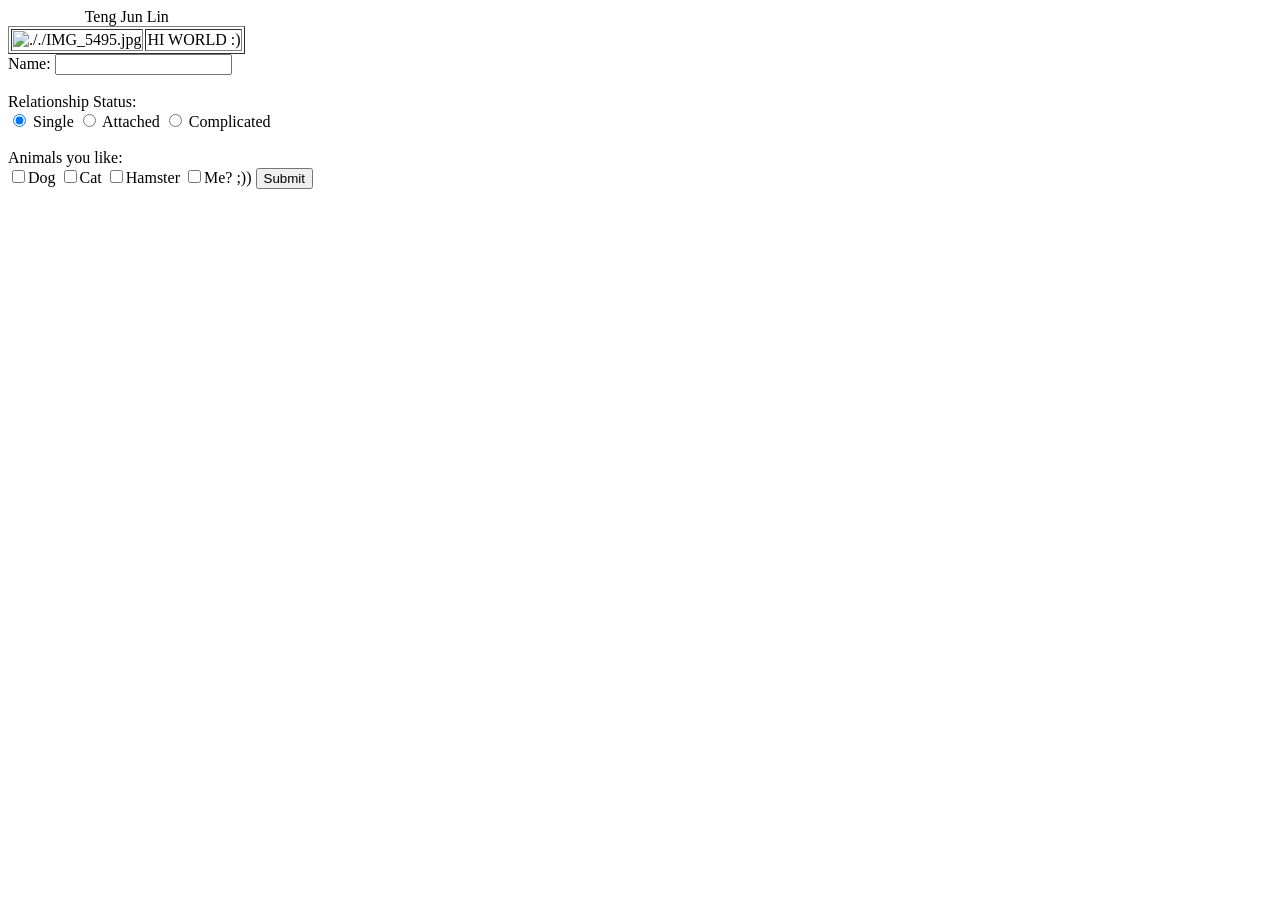
==== index.html @ 586cfc88 "Update index.html" ====
<!DOCTYPE html>
<html>

<head>
</head>

<body>
<table rowspan=2 colspan=2 border=1px border-collapse=collapse>
  <caption align = right size = 50px>Teng Jun Lin </caption>
  <tr">
    <td>      
      <img scr = "././junlinteng.github.io/C1AA9873-1DE6-439A-A854-4824CEBBBA09.JPG" width="200px" height="200px" align=“left” alt="././IMG_5495.jpg"></td> 
    <td>HI WORLD :)</td>
  </tr>  
  
</table>
<form>
  Name: <input type="text" name="who" size =20> <br><br>
  Relationship Status: <br>
		<input name="r_status" type="radio" value="single" checked /> Single
		<input name="r_status" type="radio" value="attached" /> Attached
		<input name="r_status" type="radio" value="complicated" /> Complicated <br><br>
  Animals you like:        <br>                                                                                            
  <input type="checkbox" name="animals[]" value ="dog" size =20>Dog 
  <input type="checkbox" name="canimals[]" value ="cat" size =20>Cat 
  <input type="checkbox" name="canimals[]" value ="hamsters" size =20>Hamster
  <input type="checkbox" name="canimals[]" value ="me" size =20>Me? ;))      
  <input type = "submit" name = "submit" value = "Submit">                                                    
</form>

</body>
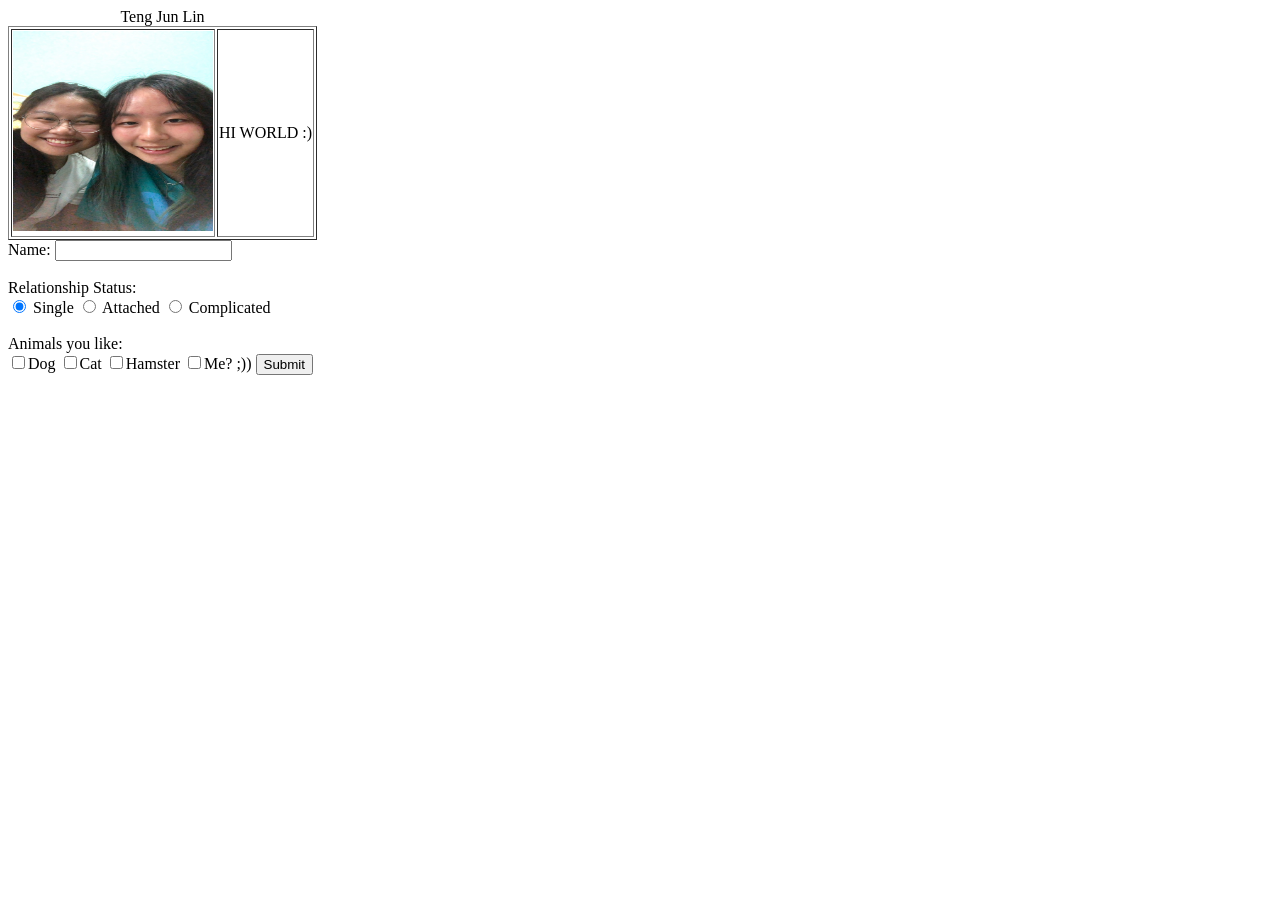
==== commit 6b188d3a: "Update index.html" ====
--- a/index.html
+++ b/index.html
@@ -9,7 +9,7 @@
   <caption align = right size = 50px>Teng Jun Lin </caption>
   <tr">
     <td>      
-      <img scr = "././junlinteng.github.io/C1AA9873-1DE6-439A-A854-4824CEBBBA09.JPG" width="200px" height="200px" align=“left” alt="././IMG_5495.jpg"></td> 
+      <img src = "././C1AA9873-1DE6-439A-A854-4824CEBBBA09.JPG" width="200px" height="200px" align=“left” alt="././IMG_5495.jpg"></td> 
     <td>HI WORLD :)</td>
   </tr>  
   
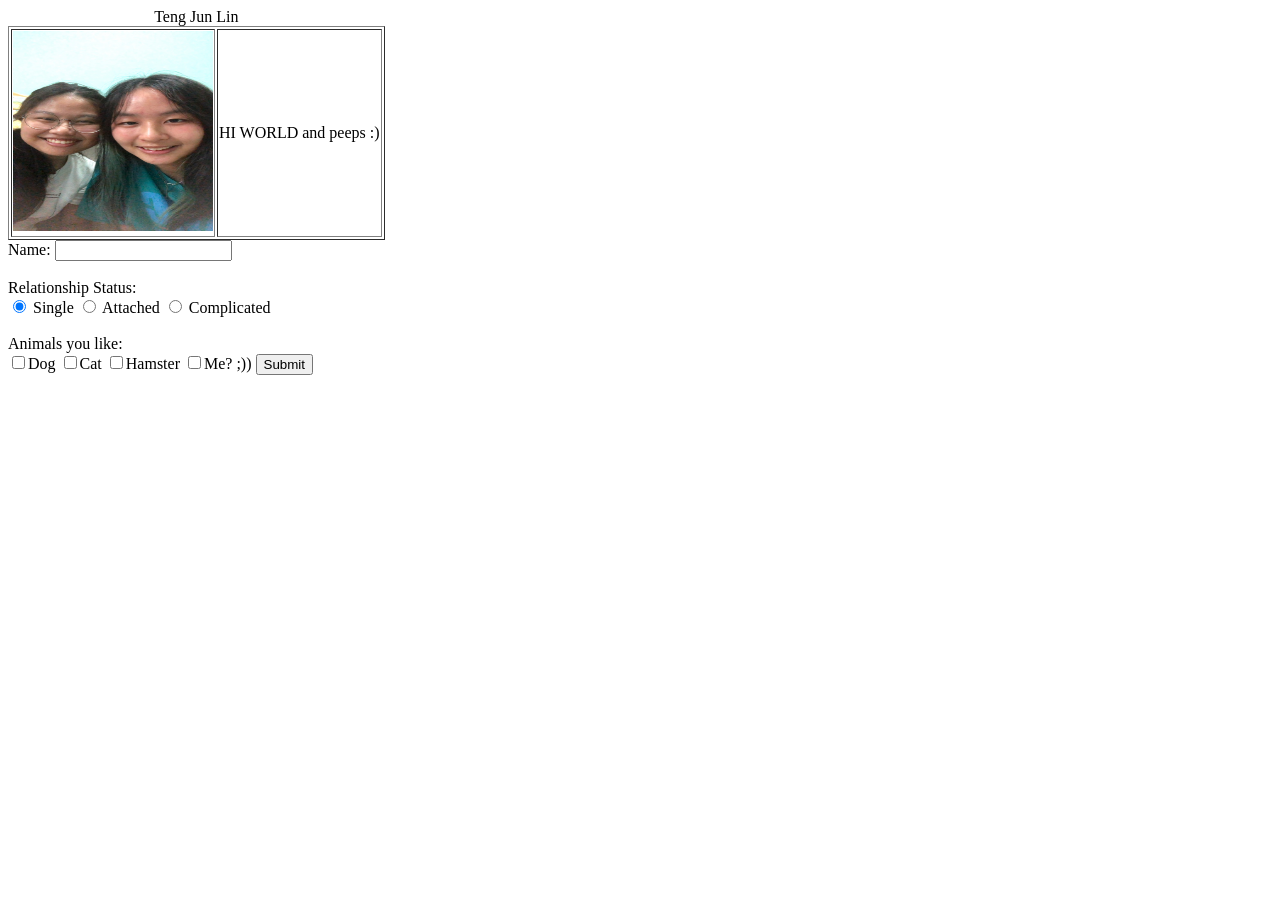
==== commit 405b0296: "Update index.html" ====
--- a/index.html
+++ b/index.html
@@ -10,7 +10,7 @@
   <tr">
     <td>      
       <img src = "././C1AA9873-1DE6-439A-A854-4824CEBBBA09.JPG" width="200px" height="200px" align=“left” alt="././IMG_5495.jpg"></td> 
-    <td>HI WORLD :)</td>
+    <td>HI WORLD and peeps :)</td>
   </tr>  
   
 </table>
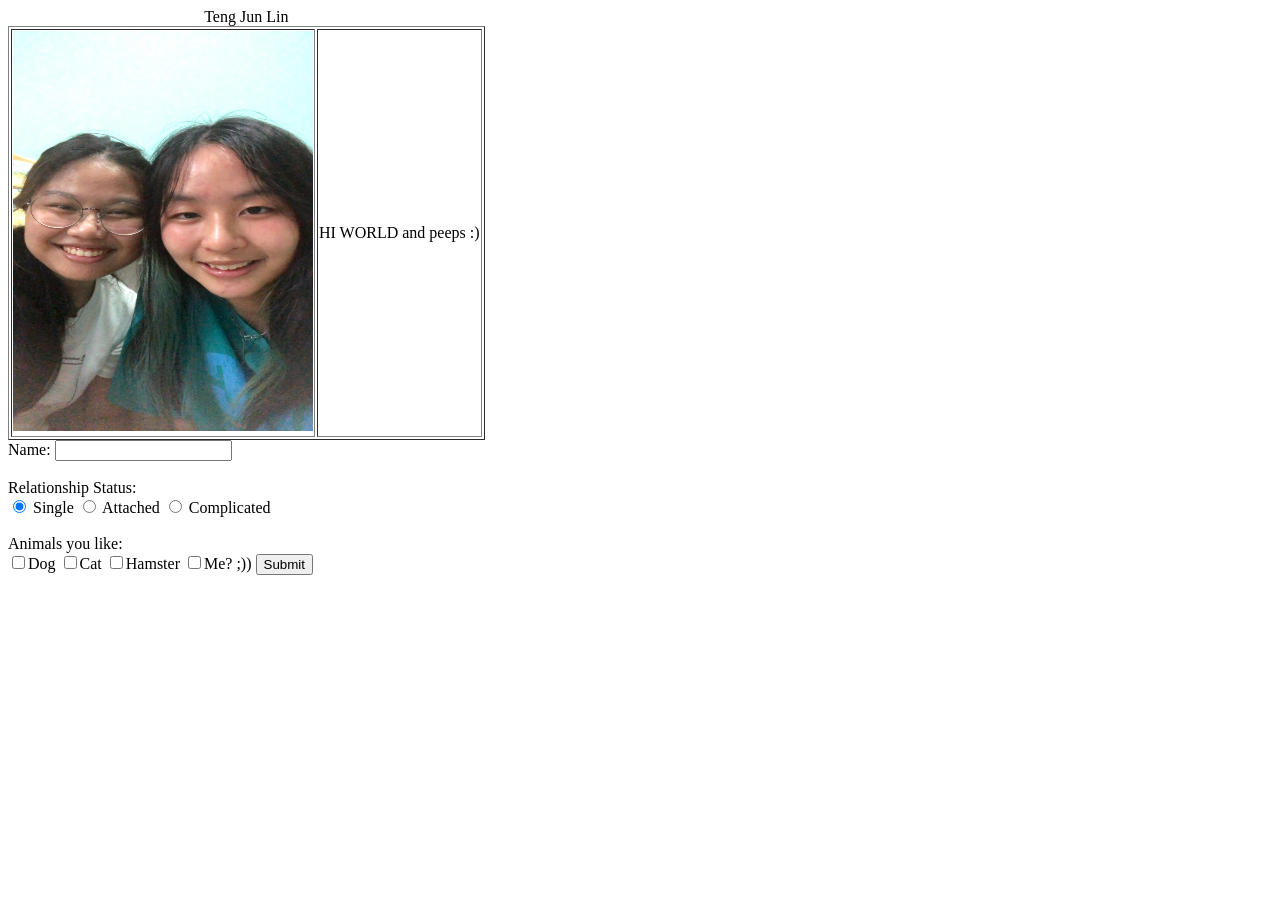
==== commit c49ce6e7: "Update index.html" ====
--- a/index.html
+++ b/index.html
@@ -9,7 +9,7 @@
   <caption align = right size = 50px>Teng Jun Lin </caption>
   <tr">
     <td>      
-      <img src = "././C1AA9873-1DE6-439A-A854-4824CEBBBA09.JPG" width="200px" height="200px" align=“left” alt="././IMG_5495.jpg"></td> 
+      <img src = "././C1AA9873-1DE6-439A-A854-4824CEBBBA09.JPG" width="300px" height="400px" align=“left” alt="././IMG_5495.jpg"></td> 
     <td>HI WORLD and peeps :)</td>
   </tr>  
   
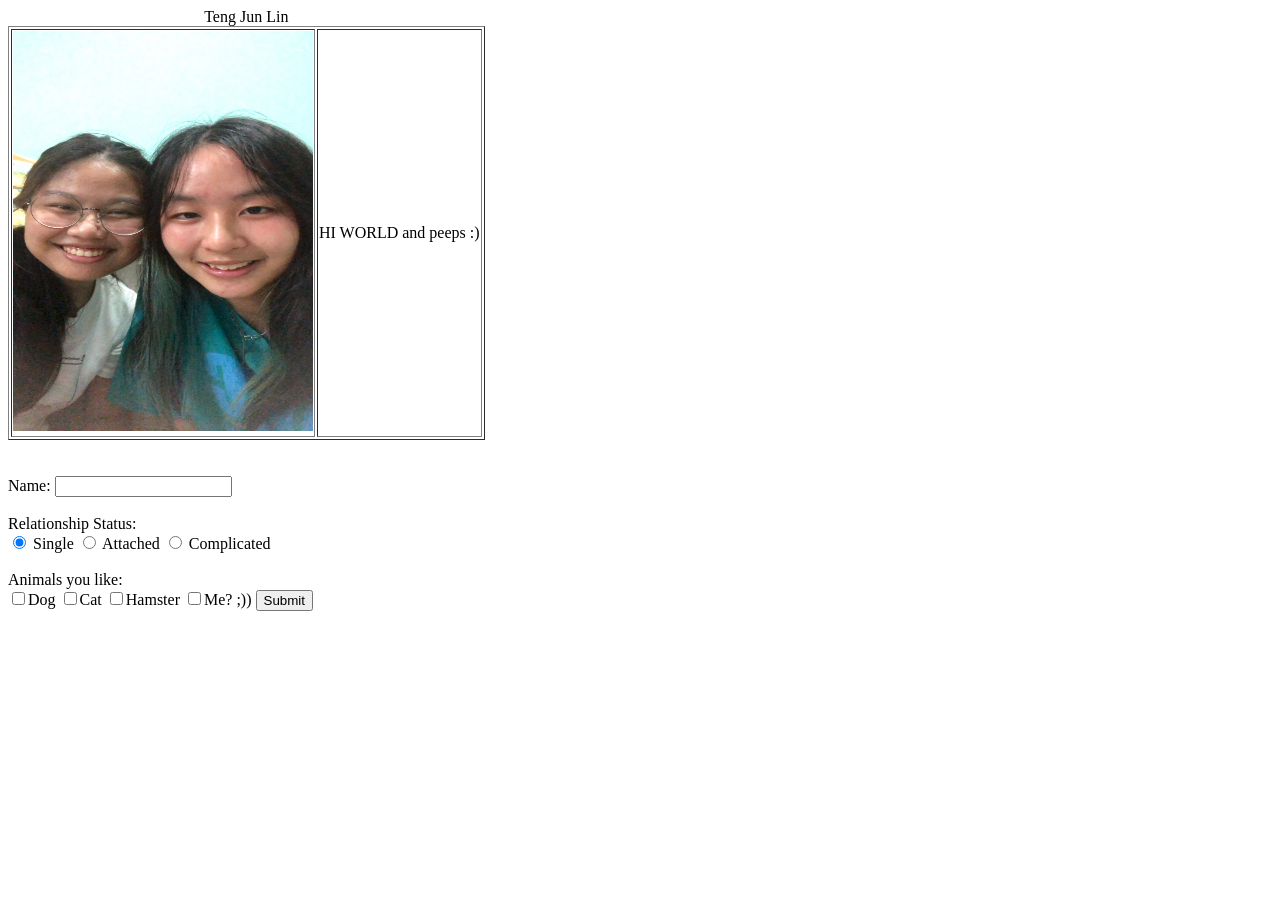
==== commit 2a8e02fb: "Update index.html" ====
--- a/index.html
+++ b/index.html
@@ -14,6 +14,7 @@
   </tr>  
   
 </table>
+																<br><br>
 <form>
   Name: <input type="text" name="who" size =20> <br><br>
   Relationship Status: <br>
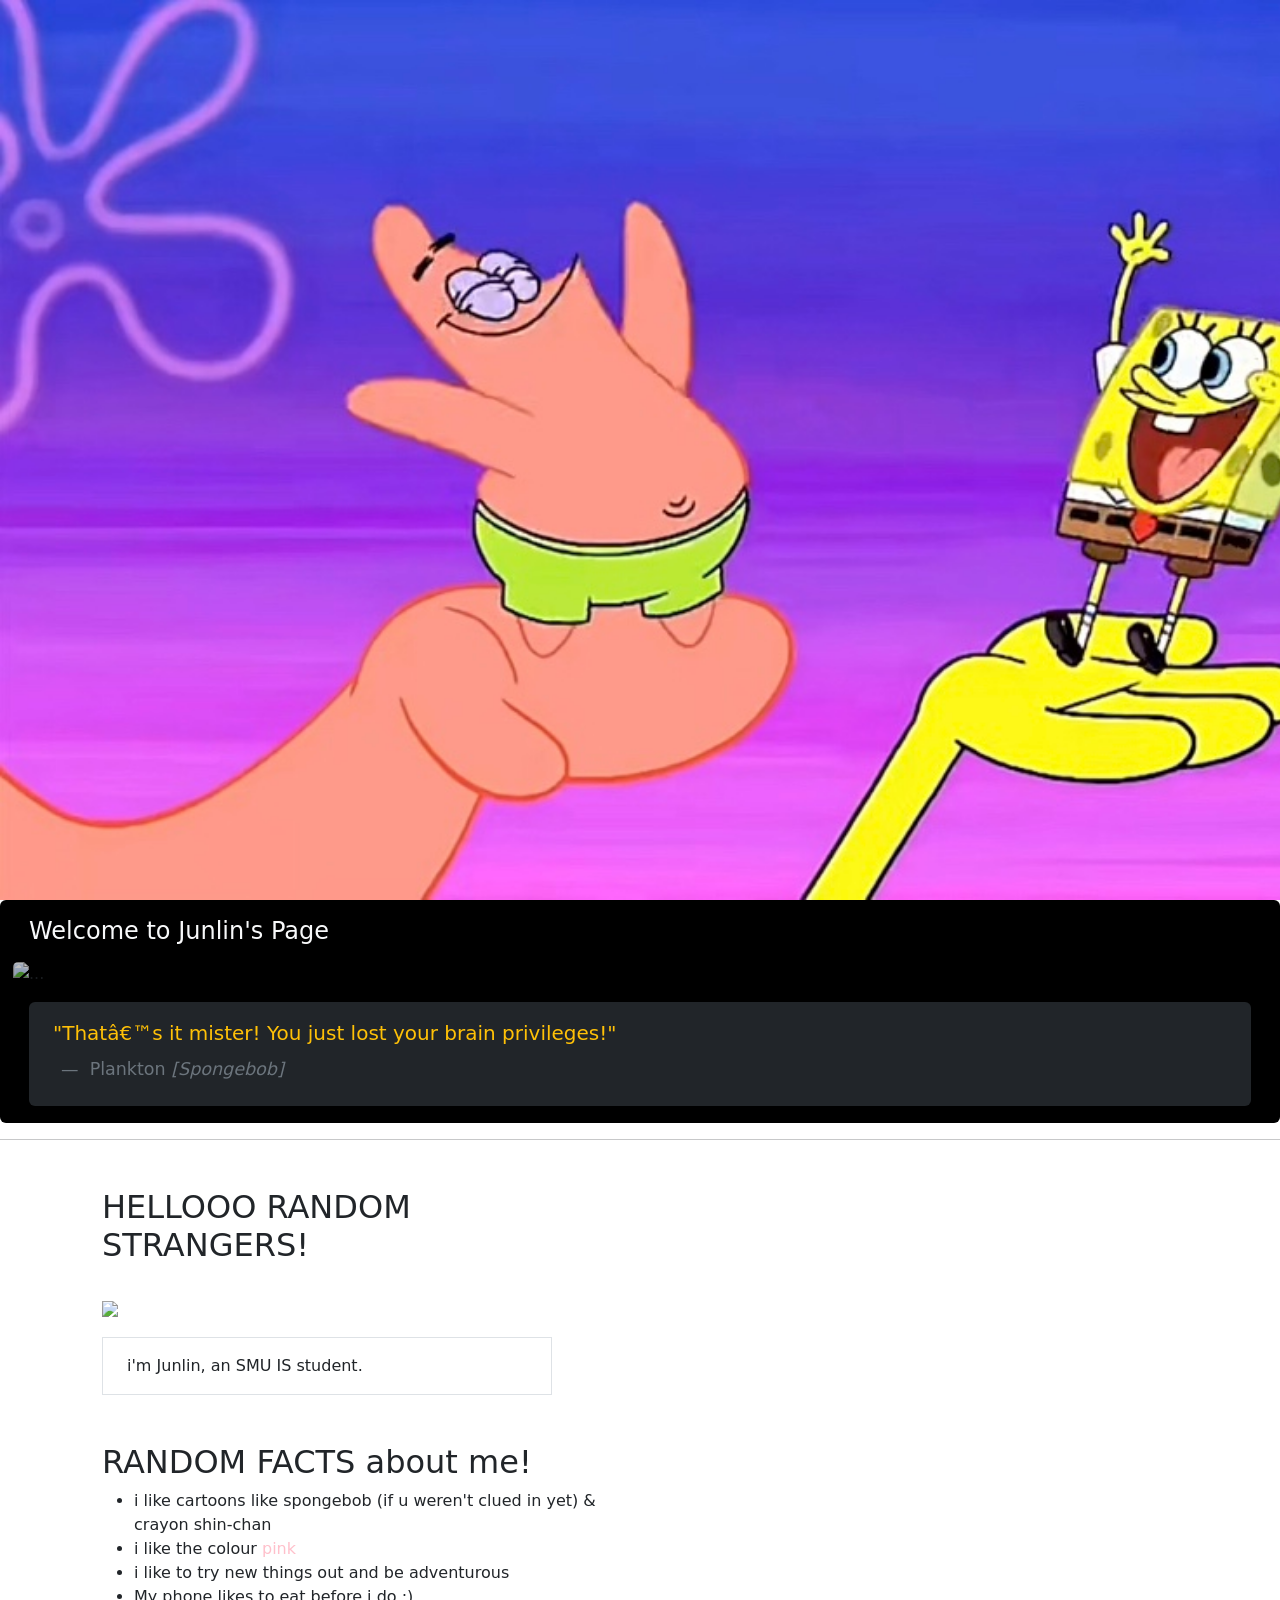
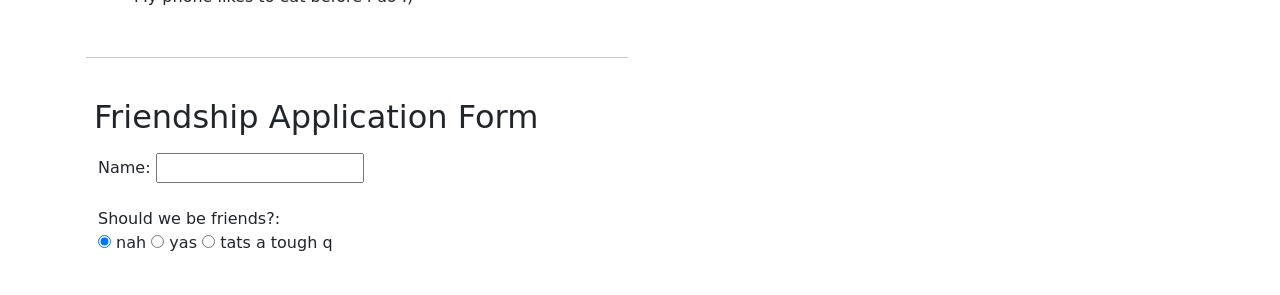
==== commit 0ad32320: "HOMEWORK" ====
--- a/index.html
+++ b/index.html
@@ -2,31 +2,241 @@
 <html>
 
 <head>
+  <link rel="stylesheet" href="index.css">
+  <!-- CSS only -->
+  <link href="https://cdn.jsdelivr.net/npm/bootstrap@5.2.2/dist/css/bootstrap.min.css" rel="stylesheet" integrity="sha384-Zenh87qX5JnK2Jl0vWa8Ck2rdkQ2Bzep5IDxbcnCeuOxjzrPF/et3URy9Bv1WTRi" crossorigin="anonymous">  
+  
+  <style> 
+  
+  </style>
 </head>
 
 <body>
+
+  <!-- CAROUSEL -->
+    <!-- Background Image Carousel -->
+    <div id="loginBackgroundCarousel" class="carousel slide carousel-fade" data-bs-ride="carousel">
+      <div class="carousel-inner">
+          <div class="carousel-item active" data-bs-interval="15000">
+              <img src="img/1.jpg" alt="" class="min-vh-100 min-vw-100">
+          </div>
+          <div class="carousel-item" data-bs-interval="15000">
+              <img src="img/2.jpg" alt="" class="min-vh-100 min-vw-100">
+          </div>
+          <div class="carousel-item" data-bs-interval="15000">
+              <img src="img/3.jpg" alt="" class="min-vh-100 min-vw-100">
+          </div>
+          <div class="carousel-item" data-bs-interval="15000">
+              <img src="img/4.jpg" alt="" class="min-vh-100 min-vw-100">
+          </div>
+          <div class="carousel-item" data-bs-interval="15000">
+              <img src="img/5.jpg" alt="" class="min-vh-100 min-vw-100">
+          </div>
+          <div class="carousel-item" data-bs-interval="15000">
+              <img src="img/6.jpg" alt="" class="min-vh-100 min-vw-100">
+          </div>
+          <div class="carousel-item" data-bs-interval="15000">
+              <img src="img/7.jpg" alt="" class="min-vh-100 min-vw-100">
+          </div>
+          <div class="carousel-item" data-bs-interval="15000">
+              <img src="img/8.jpg" alt="" class="min-vh-100 min-vw-100">
+          </div>
+          <div class="carousel-item" data-bs-interval="15000">
+              <img src="img/9.jpg" alt="" class="min-vh-100 min-vw-100">
+          </div>
+          <div class="carousel-item" data-bs-interval="15000">
+              <img src="img/10.jpg" alt="" class="min-vh-100 min-vw-100">
+          </div>
+          <div class="carousel-item" data-bs-interval="15000">
+              <img src="img/11.jpg" alt="" class="min-vh-100 min-vw-100">
+          </div>
+          <div class="carousel-item" data-bs-interval="15000">
+              <img src="img/12.jpg" alt="" class="min-vh-100 min-vw-100">
+          </div>
+          <div class="carousel-item" data-bs-interval="15000">
+              <img src="img/13.jpg" alt="" class="min-vh-100 min-vw-100">
+          </div>
+          <div class="carousel-item" data-bs-interval="15000">
+              <img src="img/14.jpg" alt="" class="min-vh-100 min-vw-100">
+          </div>
+          <div class="carousel-item" data-bs-interval="15000">
+              <img src="img/15.jpg" alt="" class="min-vh-100 min-vw-100">
+          </div>
+          <div class="carousel-item" data-bs-interval="15000">
+              <img src="img/16.jpg" alt="" class="min-vh-100 min-vw-100">
+          </div>
+          <div class="carousel-item" data-bs-interval="15000">
+              <img src="img/17.jpg" alt="" class="min-vh-100 min-vw-100">
+          </div>
+          <div class="carousel-item" data-bs-interval="15000">
+              <img src="img/18.jpg" alt="" class="min-vh-100 min-vw-100">
+          </div>
+          <div class="carousel-item" data-bs-interval="15000">
+              <img src="img/19.jpg" alt="" class="min-vh-100 min-vw-100">
+          </div>
+          <div class="carousel-item" data-bs-interval="15000">
+              <img src="img/20.jpg" alt="" class="min-vh-100 min-vw-100">
+          </div>
+          <div class="carousel-item" data-bs-interval="15000">
+              <img src="img/21.jpg" alt="" class="min-vh-100 min-vw-100">
+          </div>
+          <div class="carousel-item" data-bs-interval="15000">
+              <img src="img/22.jpg" alt="" class="min-vh-100 min-vw-100">
+          </div>
+          <div class="carousel-item" data-bs-interval="15000">
+              <img src="img/23.jpg" alt="" class="min-vh-100 min-vw-100">
+          </div>
+          <div class="carousel-item" data-bs-interval="15000">
+              <img src="img/24.jpg" alt="" class="min-vh-100 min-vw-100">
+          </div>
+          <div class="carousel-item" data-bs-interval="15000">
+              <img src="img/25.jpg" alt="" class="min-vh-100 min-vw-100">
+          </div>
+          <div class="carousel-item" data-bs-interval="15000">
+              <img src="img/26.jpg" alt="" class="min-vh-100 min-vw-100">
+          </div>
+          <div class="carousel-item" data-bs-interval="15000">
+              <img src="img/27.jpg" alt="" class="min-vh-100 min-vw-100">
+          </div>
+          <div class="carousel-item" data-bs-interval="15000">
+              <img src="img/28.jpg" alt="" class="min-vh-100 min-vw-100">
+          </div>
+          <div class="carousel-item" data-bs-interval="15000">
+              <img src="img/29.jpg" alt="" class="min-vh-100 min-vw-100">
+          </div>
+          <div class="carousel-item" data-bs-interval="15000">
+              <img src="img/30.jpg" alt="" class="min-vh-100 min-vw-100">
+          </div>
+          <div class="carousel-item" data-bs-interval="15000">
+              <img src="img/31.jpg" alt="" class="min-vh-100 min-vw-100">
+          </div>
+          <div class="carousel-item" data-bs-interval="15000">
+              <img src="img/32.jpg" alt="" class="min-vh-100 min-vw-100">
+          </div>
+          <div class="carousel-item" data-bs-interval="15000">
+              <img src="img/33.jpg" alt="" class="min-vh-100 min-vw-100">
+          </div>
+          <div class="carousel-item" data-bs-interval="15000">
+              <img src="img/34.jpg" alt="" class="min-vh-100 min-vw-100">
+          </div>
+          <div class="carousel-item" data-bs-interval="15000">
+              <img src="img/35.jpg" alt="" class="min-vh-100 min-vw-100">
+          </div>
+          <div class="carousel-item" data-bs-interval="15000">
+              <img src="img/36.jpg" alt="" class="min-vh-100 min-vw-100">
+          </div>
+          <div class="carousel-item" data-bs-interval="15000">
+              <img src="img/37.jpg" alt="" class="min-vh-100 min-vw-100">
+          </div>
+          <div class="carousel-item" data-bs-interval="15000">
+              <img src="img/38.jpg" alt="" class="min-vh-100 min-vw-100">
+          </div>
+          <div class="carousel-item" data-bs-interval="15000">
+              <img src="img/39.jpg" alt="" class="min-vh-100 min-vw-100">
+          </div>
+          <div class="carousel-item" data-bs-interval="15000">
+              <img src="img/40.jpg" alt="" class="min-vh-100 min-vw-100">
+          </div>
+      </div>
+</div>
+
+  <!-- CAROUSEL -->
+  
+  <div class="container-fluid">
+    <div class="row ">
+
+      <div class="card bg-black">
+
+        <h4 class="card-title my-2 text-light m-2 p-2 ">Welcome to Junlin's Page</h4>
+
+        <!-- <p class="card-text">Some quick example text to build on the card title and make up the bulk of the card's content.</p> -->
+
+        <img src="img/spongebob.jpg" class="card-img-top bg-black opacity-75 " alt="...">
+        <div class="card-body">
+
+          
+
+          <blockquote class="blockquote mb-0 text-warning bg-dark py-3 px-4 m-0 rounded">
+            <p>"That’s it mister! You just lost your brain privileges!"</p>
+            <footer class="blockquote-footer p-2 align-right"> Plankton <cite title="Source Title">[Spongebob]</cite></footer>
+          </blockquote>
+
+          
+          <!-- <a href="#" class="btn btn-primary">Go somewhere</a> -->
+        </div>
+      </div>
+    </div>
+  </div>
+  <hr>
+
+  <div class="container p-3">
+    <div class="row">
+
+      <div class="col col-lg-6">
+
+        <div class="container p-3">
+          <h2 class="display-8">HELLOOO RANDOM STRANGERS!</h2>
+          <br>
+          <img src="img/catfish.jpg" style="max-width: 100%; width: 450px">
+          <p class="border mt-3 p-2 px-4 py-3" style="max-width: 100%; width: 450px">
+
+            i'm Junlin, an SMU IS student. 
+            
+            
+          </p>
+        </div>
+
+        <div class="container p-3">
+          <h2 class="display-7 "> RANDOM FACTS about me! </h2>
+          <ul>
+            <li> i like cartoons like spongebob (if u weren't clued in yet) & crayon shin-chan</li>
+            <li> i like the colour <p style="color: pink; display: inline"> pink </p> </li>
+            <li> i like to try new things out and be adventurous</li>
+            <li> My phone likes to eat before i do :)  </li> 
+          </ul>
+        </div>
+
+  <hr>
+
+  <div class="row m-3">
+
+
+  </div>
+
+
+
+<!-- 
 <table rowspan=2 colspan=2 border=1px border-collapse=collapse>
   <caption align = right size = 50px>Teng Jun Lin </caption>
   <tr">
     <td>      
       <img src = "././C1AA9873-1DE6-439A-A854-4824CEBBBA09.JPG" width="300px" height="400px" align=“left” alt="././IMG_5495.jpg"></td> 
-    <td>HI WORLD and peeps :)</td>
+    <td>HI WORLD and peeps </td>
   </tr>  
   
 </table>
-																<br><br>
-<form>
-  Name: <input type="text" name="who" size =20> <br><br>
-  Relationship Status: <br>
-		<input name="r_status" type="radio" value="single" checked /> Single
-		<input name="r_status" type="radio" value="attached" /> Attached
-		<input name="r_status" type="radio" value="complicated" /> Complicated <br><br>
-  Animals you like:        <br>                                                                                            
-  <input type="checkbox" name="animals[]" value ="dog" size =20>Dog 
-  <input type="checkbox" name="canimals[]" value ="cat" size =20>Cat 
-  <input type="checkbox" name="canimals[]" value ="hamsters" size =20>Hamster
-  <input type="checkbox" name="canimals[]" value ="me" size =20>Me? ;))      
-  <input type = "submit" name = "submit" value = "Submit">                                                    
-</form>
-
+		<br><br> -->
+    <h2 class="display-7 p-2"> Friendship Application Form </h2>
+
+    <div class="container">
+    <form>
+      Name: <input type="text" name="who" size =20> <br><br>
+      Should we be friends?: <br>
+        <input name="r_status" type="radio" value="nah" checked /> nah
+        <input name="r_status" type="radio" value="yas" /> yas
+        <input name="r_status" type="radio" value="toughq" /> tats a tough q <br><br>
+      <!-- How is uni life currently:        <br>                                                                                            
+      <input type="checkbox" name="animals[]" value ="Dying" size =20>Dying 
+      <input type="checkbox" name="canimals[]" value ="Died" size =20>Died 
+      <input type="checkbox" name="canimals[]" value ="Surviving" size =20>Surviving     
+      <input type = "submit" name = "submit" value = "Submit">                                                     -->
+    </form>
+</div>
+
+
+<!-- Optional JavaScript --->
+<script src="https://code.jquery.com/jquery-3.3.1.slim.min.js" integrity="sha384-q8i/X+965DzO0rT7abK41JStQIAqVgRVzpbzo5smXKp4YfRvH+8abtTE1Pi6jizo" crossorigin="anonymous"></script>
+<script src="https://cdn.jsdelivr.net/npm/popper.js@1.14.7/dist/umd/popper.min.js" integrity="sha384-UO2eT0CpHqdSJQ6hJty5KVphtPhzWj9WO1clHTMGa3JDZwrnQq4sF86dIHNDz0W1" crossorigin="anonymous"></script>
+<script src="https://cdn.jsdelivr.net/npm/bootstrap@4.3.1/dist/js/bootstrap.min.js" integrity="sha384-JjSmVgyd0p3pXB1rRibZUAYoIIy6OrQ6VrjIEaFf/nJGzIxFDsf4x0xIM+B07jRM" crossorigin="anonymous"></script>
+    </div>
 </body>
--- a/index.css
+++ b/index.css
@@ -0,0 +1,5 @@
+.li {
+    padding-bottom: 20px;
+    font-size: larger;
+    padding: 10%;
+}
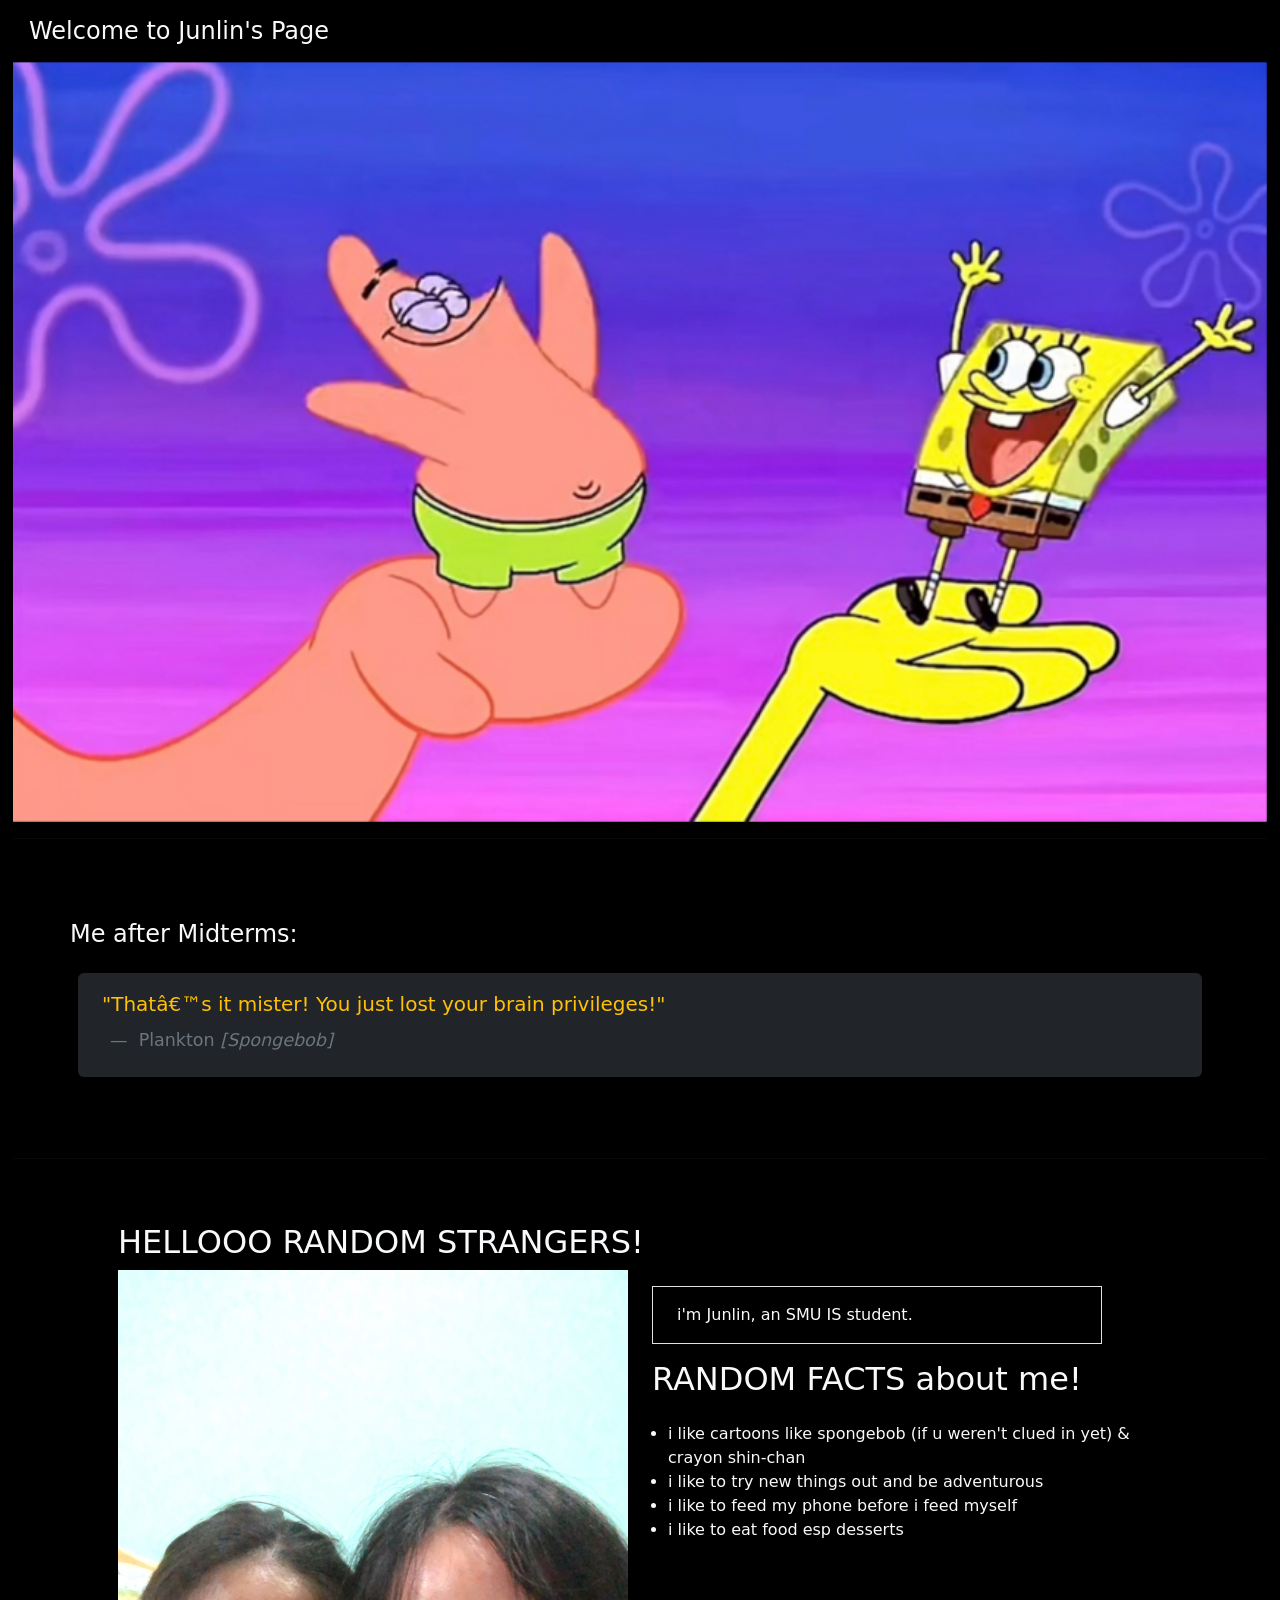
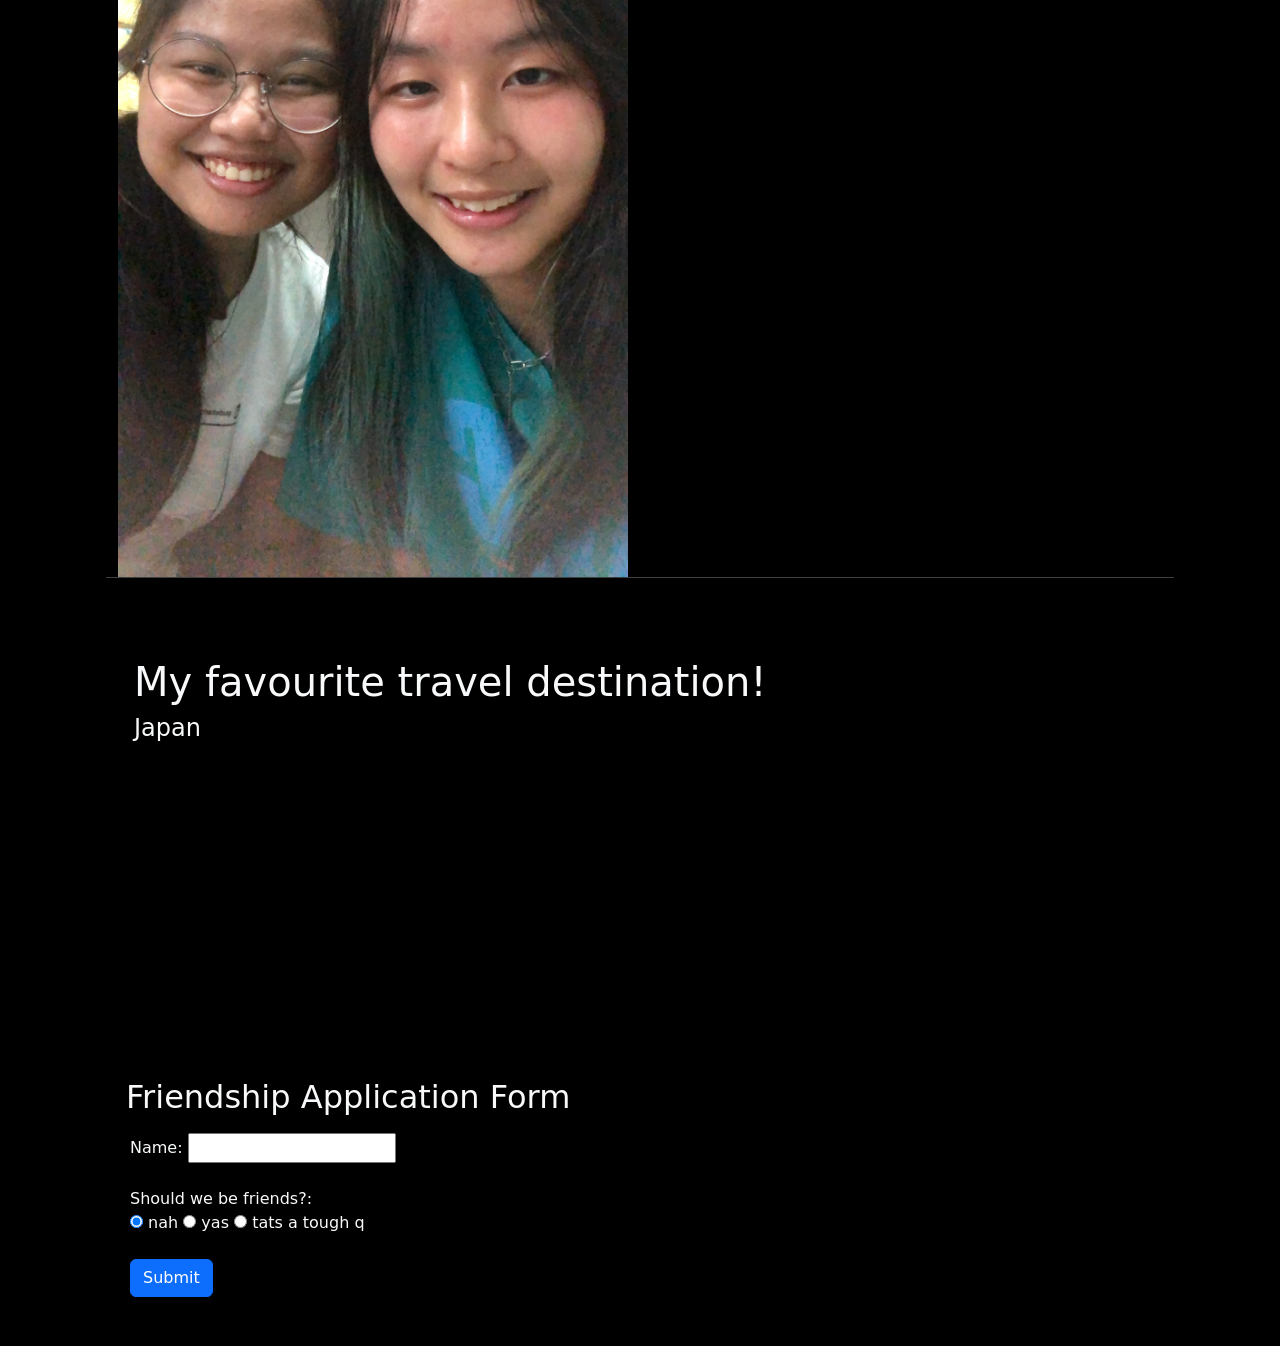
==== commit 10799589: "deleting unused files" ====
--- a/index.html
+++ b/index.html
@@ -1,242 +1,208 @@
 <!DOCTYPE html>
 <html>
 
-<head>
-  <link rel="stylesheet" href="index.css">
-  <!-- CSS only -->
-  <link href="https://cdn.jsdelivr.net/npm/bootstrap@5.2.2/dist/css/bootstrap.min.css" rel="stylesheet" integrity="sha384-Zenh87qX5JnK2Jl0vWa8Ck2rdkQ2Bzep5IDxbcnCeuOxjzrPF/et3URy9Bv1WTRi" crossorigin="anonymous">  
-  
-  <style> 
-  
-  </style>
-</head>
-
-<body>
-
-  <!-- CAROUSEL -->
-    <!-- Background Image Carousel -->
-    <div id="loginBackgroundCarousel" class="carousel slide carousel-fade" data-bs-ride="carousel">
-      <div class="carousel-inner">
-          <div class="carousel-item active" data-bs-interval="15000">
-              <img src="img/1.jpg" alt="" class="min-vh-100 min-vw-100">
-          </div>
-          <div class="carousel-item" data-bs-interval="15000">
-              <img src="img/2.jpg" alt="" class="min-vh-100 min-vw-100">
-          </div>
-          <div class="carousel-item" data-bs-interval="15000">
-              <img src="img/3.jpg" alt="" class="min-vh-100 min-vw-100">
-          </div>
-          <div class="carousel-item" data-bs-interval="15000">
-              <img src="img/4.jpg" alt="" class="min-vh-100 min-vw-100">
-          </div>
-          <div class="carousel-item" data-bs-interval="15000">
-              <img src="img/5.jpg" alt="" class="min-vh-100 min-vw-100">
-          </div>
-          <div class="carousel-item" data-bs-interval="15000">
-              <img src="img/6.jpg" alt="" class="min-vh-100 min-vw-100">
-          </div>
-          <div class="carousel-item" data-bs-interval="15000">
-              <img src="img/7.jpg" alt="" class="min-vh-100 min-vw-100">
-          </div>
-          <div class="carousel-item" data-bs-interval="15000">
-              <img src="img/8.jpg" alt="" class="min-vh-100 min-vw-100">
-          </div>
-          <div class="carousel-item" data-bs-interval="15000">
-              <img src="img/9.jpg" alt="" class="min-vh-100 min-vw-100">
-          </div>
-          <div class="carousel-item" data-bs-interval="15000">
-              <img src="img/10.jpg" alt="" class="min-vh-100 min-vw-100">
-          </div>
-          <div class="carousel-item" data-bs-interval="15000">
-              <img src="img/11.jpg" alt="" class="min-vh-100 min-vw-100">
-          </div>
-          <div class="carousel-item" data-bs-interval="15000">
-              <img src="img/12.jpg" alt="" class="min-vh-100 min-vw-100">
-          </div>
-          <div class="carousel-item" data-bs-interval="15000">
-              <img src="img/13.jpg" alt="" class="min-vh-100 min-vw-100">
-          </div>
-          <div class="carousel-item" data-bs-interval="15000">
-              <img src="img/14.jpg" alt="" class="min-vh-100 min-vw-100">
-          </div>
-          <div class="carousel-item" data-bs-interval="15000">
-              <img src="img/15.jpg" alt="" class="min-vh-100 min-vw-100">
-          </div>
-          <div class="carousel-item" data-bs-interval="15000">
-              <img src="img/16.jpg" alt="" class="min-vh-100 min-vw-100">
-          </div>
-          <div class="carousel-item" data-bs-interval="15000">
-              <img src="img/17.jpg" alt="" class="min-vh-100 min-vw-100">
-          </div>
-          <div class="carousel-item" data-bs-interval="15000">
-              <img src="img/18.jpg" alt="" class="min-vh-100 min-vw-100">
-          </div>
-          <div class="carousel-item" data-bs-interval="15000">
-              <img src="img/19.jpg" alt="" class="min-vh-100 min-vw-100">
-          </div>
-          <div class="carousel-item" data-bs-interval="15000">
-              <img src="img/20.jpg" alt="" class="min-vh-100 min-vw-100">
-          </div>
-          <div class="carousel-item" data-bs-interval="15000">
-              <img src="img/21.jpg" alt="" class="min-vh-100 min-vw-100">
-          </div>
-          <div class="carousel-item" data-bs-interval="15000">
-              <img src="img/22.jpg" alt="" class="min-vh-100 min-vw-100">
-          </div>
-          <div class="carousel-item" data-bs-interval="15000">
-              <img src="img/23.jpg" alt="" class="min-vh-100 min-vw-100">
-          </div>
-          <div class="carousel-item" data-bs-interval="15000">
-              <img src="img/24.jpg" alt="" class="min-vh-100 min-vw-100">
-          </div>
-          <div class="carousel-item" data-bs-interval="15000">
-              <img src="img/25.jpg" alt="" class="min-vh-100 min-vw-100">
-          </div>
-          <div class="carousel-item" data-bs-interval="15000">
-              <img src="img/26.jpg" alt="" class="min-vh-100 min-vw-100">
-          </div>
-          <div class="carousel-item" data-bs-interval="15000">
-              <img src="img/27.jpg" alt="" class="min-vh-100 min-vw-100">
-          </div>
-          <div class="carousel-item" data-bs-interval="15000">
-              <img src="img/28.jpg" alt="" class="min-vh-100 min-vw-100">
-          </div>
-          <div class="carousel-item" data-bs-interval="15000">
-              <img src="img/29.jpg" alt="" class="min-vh-100 min-vw-100">
-          </div>
-          <div class="carousel-item" data-bs-interval="15000">
-              <img src="img/30.jpg" alt="" class="min-vh-100 min-vw-100">
-          </div>
-          <div class="carousel-item" data-bs-interval="15000">
-              <img src="img/31.jpg" alt="" class="min-vh-100 min-vw-100">
-          </div>
-          <div class="carousel-item" data-bs-interval="15000">
-              <img src="img/32.jpg" alt="" class="min-vh-100 min-vw-100">
-          </div>
-          <div class="carousel-item" data-bs-interval="15000">
-              <img src="img/33.jpg" alt="" class="min-vh-100 min-vw-100">
-          </div>
-          <div class="carousel-item" data-bs-interval="15000">
-              <img src="img/34.jpg" alt="" class="min-vh-100 min-vw-100">
-          </div>
-          <div class="carousel-item" data-bs-interval="15000">
-              <img src="img/35.jpg" alt="" class="min-vh-100 min-vw-100">
-          </div>
-          <div class="carousel-item" data-bs-interval="15000">
-              <img src="img/36.jpg" alt="" class="min-vh-100 min-vw-100">
-          </div>
-          <div class="carousel-item" data-bs-interval="15000">
-              <img src="img/37.jpg" alt="" class="min-vh-100 min-vw-100">
-          </div>
-          <div class="carousel-item" data-bs-interval="15000">
-              <img src="img/38.jpg" alt="" class="min-vh-100 min-vw-100">
-          </div>
-          <div class="carousel-item" data-bs-interval="15000">
-              <img src="img/39.jpg" alt="" class="min-vh-100 min-vw-100">
-          </div>
-          <div class="carousel-item" data-bs-interval="15000">
-              <img src="img/40.jpg" alt="" class="min-vh-100 min-vw-100">
-          </div>
-      </div>
-</div>
-
-  <!-- CAROUSEL -->
-  
-  <div class="container-fluid">
-    <div class="row ">
-
-      <div class="card bg-black">
-
-        <h4 class="card-title my-2 text-light m-2 p-2 ">Welcome to Junlin's Page</h4>
-
-        <!-- <p class="card-text">Some quick example text to build on the card title and make up the bulk of the card's content.</p> -->
-
-        <img src="img/spongebob.jpg" class="card-img-top bg-black opacity-75 " alt="...">
-        <div class="card-body">
-
-          
-
-          <blockquote class="blockquote mb-0 text-warning bg-dark py-3 px-4 m-0 rounded">
-            <p>"That’s it mister! You just lost your brain privileges!"</p>
-            <footer class="blockquote-footer p-2 align-right"> Plankton <cite title="Source Title">[Spongebob]</cite></footer>
-          </blockquote>
-
-          
-          <!-- <a href="#" class="btn btn-primary">Go somewhere</a> -->
-        </div>
-      </div>
+    <head>
+        <link rel="stylesheet" href="index.css">
+        <!-- CSS only -->
+        <link href="https://cdn.jsdelivr.net/npm/bootstrap@5.2.2/dist/css/bootstrap.min.css" rel="stylesheet" integrity="sha384-Zenh87qX5JnK2Jl0vWa8Ck2rdkQ2Bzep5IDxbcnCeuOxjzrPF/et3URy9Bv1WTRi" crossorigin="anonymous">  
+    
+    <style> 
+
+    .body {
+        background-color: black;
+    }
+    
+    </style>
+    </head>
+
+    <body>
+        <div class="container-fluid  bg-black">
+            <div class="card bg-black">
+                <h4 class="card-title my-2 text-light m-2 p-2 ">Welcome to Junlin's Page</h4>
+            <div>
+            
+                <!-- CAROUSEL -->
+            <!-- Background Image Carousel -->
+            <div id="loginBackgroundCarousel bg-black" class="carousel slide carousel-fade justify-content-center" data-bs-ride="carousel">
+            <div class="carousel-inner justify-content-center">
+                <div class="carousel-item active  d-block" data-bs-interval="5000">
+                    <img src="img/1.jpg" alt="" class="justify-content-center w-100">
+                </div>
+                <div class="carousel-item" data-bs-interval="5000">
+                    <img src="img/2.jpg" alt="" class="justify-content-center w-auto">
+                </div>
+                <div class="carousel-item" data-bs-interval="5000">
+                    <img src="img/3.jpg" alt="" class="justify-content-center w-auto">
+                </div>
+                <div class="carousel-item" data-bs-interval="5000">
+                    <img src="img/4.jpg" alt="" class="justify-content-center w-auto">
+                </div>
+                <div class="carousel-item" data-bs-interval="5000">
+                    <img src="img/5.jpg" alt="" class="justify-content-center w-auto">
+                </div>
+                <div class="carousel-item" data-bs-interval="5000">
+                    <img src="img/6.jpg" alt="" class="justify-content-center w-auto">
+                </div>
+                <div class="carousel-item" data-bs-interval="5000">
+                    <img src="img/7.jpg" alt="" class="justify-content-center w-auto">
+                </div>
+                <div class="carousel-item" data-bs-interval="5000">
+                    <img src="img/8.jpg" alt="" class="justify-content-center w-auto">
+                </div>
+                <div class="carousel-item" data-bs-interval="5000">
+                    <img src="img/9.jpg" alt="" class="justify-content-center w-auto">
+                </div>
+                <div class="carousel-item" data-bs-interval="5000">
+                    <img src="img/10.jpg" alt="" class="justify-content-center w-auto">
+                </div>
+                <div class="carousel-item" data-bs-interval="5000">
+                    <img src="img/11.jpg" alt="" class="justify-content-center w-autocontent-justify-center">
+                </div>
+                <div class="carousel-item" data-bs-interval="5000">
+                    <img src="img/12.jpg" alt="" class="justify-content-center w-autocontent-justify-center">
+                </div>
+                <div class="carousel-item" data-bs-interval="5000">
+                    <img src="img/13.jpg" alt="" class="justify-content-center w-auto">
+                </div>
+                <div class="carousel-item" data-bs-interval="5000">
+                    <img src="img/14.jpg" alt="" class="justify-content-center w-auto">
+                </div>
+                <div class="carousel-item" data-bs-interval="5000">
+                    <img src="img/15.jpg" alt="" class="justify-content-center w-auto">
+                </div>
+                <div class="carousel-item" data-bs-interval="5000">
+                    <img src="img/16.jpg" alt="" class="justify-content-center w-auto">
+                </div>
+                <div class="carousel-item" data-bs-interval="5000">
+                    <img src="img/17.jpg" alt="" class="justify-content-center w-auto">
+                </div>
+                <div class="carousel-item" data-bs-interval="5000">
+                    <img src="img/18.jpg" alt="" class="justify-content-center w-auto">
+                </div>
+                <div class="carousel-item" data-bs-interval="5000">
+                    <img src="img/19.jpg" alt="" class="justify-content-center w-auto">
+                </div>
+                <div class="carousel-item" data-bs-interval="5000">
+                    <img src="img/20.jpg" alt="" class="justify-content-center w-auto">
+                </div>
+                <div class="carousel-item" data-bs-interval="5000">
+                    <img src="img/21.jpg" alt="" class="justify-content-center w-auto">
+                </div>
+                <div class="carousel-item" data-bs-interval="5000">
+                    <img src="img/22.jpg" alt="" class="justify-content-center w-auto">
+                </div>
+                <div class="carousel-item" data-bs-interval="5000">
+                    <img src="img/23.jpg" alt="" class="justify-content-center w-auto">
+                </div>
+                <div class="carousel-item" data-bs-interval="5000">
+                    <img src="img/24.jpg" alt="" class="justify-content-center w-auto">
+                </div>
+                <div class="carousel-item" data-bs-interval="5000">
+                    <img src="img/25.jpg" alt="" class="justify-content-center w-auto">
+                </div>
+                <div class="carousel-item" data-bs-interval="5000">
+                    <img src="img/26.jpg" alt="" class="justify-content-center w-auto">
+                </div>
+            </div>
+                </div>
+        </div>
+
+    <hr>
+        <div class="container-fluid bg-black p-5">
+            <div class="row ">
+
+            <div class="card bg-black">
+
+                <h4 class="card-title my-2 text-light m-2 pt-2 ">Me after Midterms:</h4>
+
+                <!-- <p class="card-text">Some quick example text to build on the card title and make up the bulk of the card's content.</p> -->
+                <div class="card-body">
+
+                
+
+                <blockquote class="blockquote mb-0 text-warning bg-dark py-3 px-4 m-0 rounded">
+                    <p>"That’s it mister! You just lost your brain privileges!"</p>
+                    <footer class="blockquote-footer p-2 align-right"> Plankton <cite title="Source Title">[Spongebob]</cite></footer>
+                </blockquote>
+
+                
+                
+                </div>
+            </div>
+            </div>
+        </div>
+    <hr>
+
+    <div class="container p-5 text-light">
+        <h2 class="display-8">HELLOOO RANDOM STRANGERS!</h2>
+        <div class="row">
+
+            <div class="col ">
+
+                <img src="img2/mns.JPG" style="max-width: 100%;">
+                
+            </div>
+
+            <div class="col ">
+                <p class="border mt-3 p-2 px-4 py-3" style="max-width: 100%; width: 450px;">
+
+                    i'm Junlin, an SMU IS student. 
+                    <h2 class="display-7 pt-6 m-6 "> RANDOM FACTS about me! </h2>
+
+                    <ul class ="p-3">
+                        <li> i like cartoons like spongebob (if u weren't clued in yet) & crayon shin-chan</li>
+                        <li> i like to try new things out and be adventurous</li>
+                        <li> i like to feed my phone before i feed myself </li> 
+                        <li> i like to eat food esp desserts</li> 
+                    
+                    </ul>
+                </p>
+            </div>
+        <hr>
     </div>
-  </div>
-  <hr>
-
-  <div class="container p-3">
-    <div class="row">
-
-      <div class="col col-lg-6">
-
-        <div class="container p-3">
-          <h2 class="display-8">HELLOOO RANDOM STRANGERS!</h2>
-          <br>
-          <img src="img/catfish.jpg" style="max-width: 100%; width: 450px">
-          <p class="border mt-3 p-2 px-4 py-3" style="max-width: 100%; width: 450px">
-
-            i'm Junlin, an SMU IS student. 
-            
-            
-          </p>
-        </div>
-
-        <div class="container p-3">
-          <h2 class="display-7 "> RANDOM FACTS about me! </h2>
-          <ul>
-            <li> i like cartoons like spongebob (if u weren't clued in yet) & crayon shin-chan</li>
-            <li> i like the colour <p style="color: pink; display: inline"> pink </p> </li>
-            <li> i like to try new things out and be adventurous</li>
-            <li> My phone likes to eat before i do :)  </li> 
-          </ul>
-        </div>
-
-  <hr>
-
-  <div class="row m-3">
-
-
-  </div>
-
-
-
-<!-- 
-<table rowspan=2 colspan=2 border=1px border-collapse=collapse>
-  <caption align = right size = 50px>Teng Jun Lin </caption>
-  <tr">
-    <td>      
-      <img src = "././C1AA9873-1DE6-439A-A854-4824CEBBBA09.JPG" width="300px" height="400px" align=“left” alt="././IMG_5495.jpg"></td> 
-    <td>HI WORLD and peeps </td>
-  </tr>  
-  
-</table>
-		<br><br> -->
-    <h2 class="display-7 p-2"> Friendship Application Form </h2>
-
-    <div class="container">
-    <form>
-      Name: <input type="text" name="who" size =20> <br><br>
-      Should we be friends?: <br>
-        <input name="r_status" type="radio" value="nah" checked /> nah
-        <input name="r_status" type="radio" value="yas" /> yas
-        <input name="r_status" type="radio" value="toughq" /> tats a tough q <br><br>
-      <!-- How is uni life currently:        <br>                                                                                            
-      <input type="checkbox" name="animals[]" value ="Dying" size =20>Dying 
-      <input type="checkbox" name="canimals[]" value ="Died" size =20>Died 
-      <input type="checkbox" name="canimals[]" value ="Surviving" size =20>Surviving     
-      <input type = "submit" name = "submit" value = "Submit">                                                     -->
-    </form>
-</div>
-
-
-<!-- Optional JavaScript --->
-<script src="https://code.jquery.com/jquery-3.3.1.slim.min.js" integrity="sha384-q8i/X+965DzO0rT7abK41JStQIAqVgRVzpbzo5smXKp4YfRvH+8abtTE1Pi6jizo" crossorigin="anonymous"></script>
-<script src="https://cdn.jsdelivr.net/npm/popper.js@1.14.7/dist/umd/popper.min.js" integrity="sha384-UO2eT0CpHqdSJQ6hJty5KVphtPhzWj9WO1clHTMGa3JDZwrnQq4sF86dIHNDz0W1" crossorigin="anonymous"></script>
-<script src="https://cdn.jsdelivr.net/npm/bootstrap@4.3.1/dist/js/bootstrap.min.js" integrity="sha384-JjSmVgyd0p3pXB1rRibZUAYoIIy6OrQ6VrjIEaFf/nJGzIxFDsf4x0xIM+B07jRM" crossorigin="anonymous"></script>
+
+    <!-- fav place -->
+    <div class="row pt-5">
+        <div class="col">
+            <div class="container p-3">
+                <h2 class="display-6"> My favourite travel destination! </h2>
+
+                <h4 class="display-8"> Japan </h4>
+
+                <iframe style="max-width: 100%;" width="528" height="297" src="https://www.youtube.com/embed/CxuiFNYnEr4" 
+                title="Places to go in Japan"
+                frameborder="0" allow="accelerometer; autoplay; clipboard-write; encrypted-media;
+                gyroscope; picture-in-picture" allowfullscreen></iframe>
+            </div>
+        </div>
     </div>
+
+
+
+        <h2 class="display-7 p-2"> Friendship Application Form </h2>
+
+        <div class="container">
+        <form>
+        Name: <input type="text" name="who" size =20> <br><br>
+        Should we be friends?: <br>
+            <input name="r_status" type="radio" value="nah" checked /> nah
+            <input name="r_status" type="radio" value="yas" /> yas
+            <input name="r_status" type="radio" value="toughq" /> tats a tough q <br><br>
+        <!-- How is uni life currently:        <br>                                                                                            
+        <input type="checkbox" name="animals[]" value ="Dying" size =20>Dying 
+        <input type="checkbox" name="canimals[]" value ="Died" size =20>Died 
+        <input type="checkbox" name="canimals[]" value ="Surviving" size =20>Surviving     
+        <input type = "submit" name = "submit" value = "Submit">       
+    
+    -->
+            <input type = "submit" name = "submit" value = "Submit" class="btn btn-primary">
+        </form>
+    </div>
+
+
+    <!-- Optional JavaScript --->
+    <script src="https://code.jquery.com/jquery-3.3.1.slim.min.js" integrity="sha384-q8i/X+965DzO0rT7abK41JStQIAqVgRVzpbzo5smXKp4YfRvH+8abtTE1Pi6jizo" crossorigin="anonymous"></script>
+    <script src="https://cdn.jsdelivr.net/npm/popper.js@1.14.7/dist/umd/popper.min.js" integrity="sha384-UO2eT0CpHqdSJQ6hJty5KVphtPhzWj9WO1clHTMGa3JDZwrnQq4sF86dIHNDz0W1" crossorigin="anonymous"></script>
+    <script src="https://cdn.jsdelivr.net/npm/bootstrap@4.3.1/dist/js/bootstrap.min.js" integrity="sha384-JjSmVgyd0p3pXB1rRibZUAYoIIy6OrQ6VrjIEaFf/nJGzIxFDsf4x0xIM+B07jRM" crossorigin="anonymous"></script>
+        </div>
 </body>
